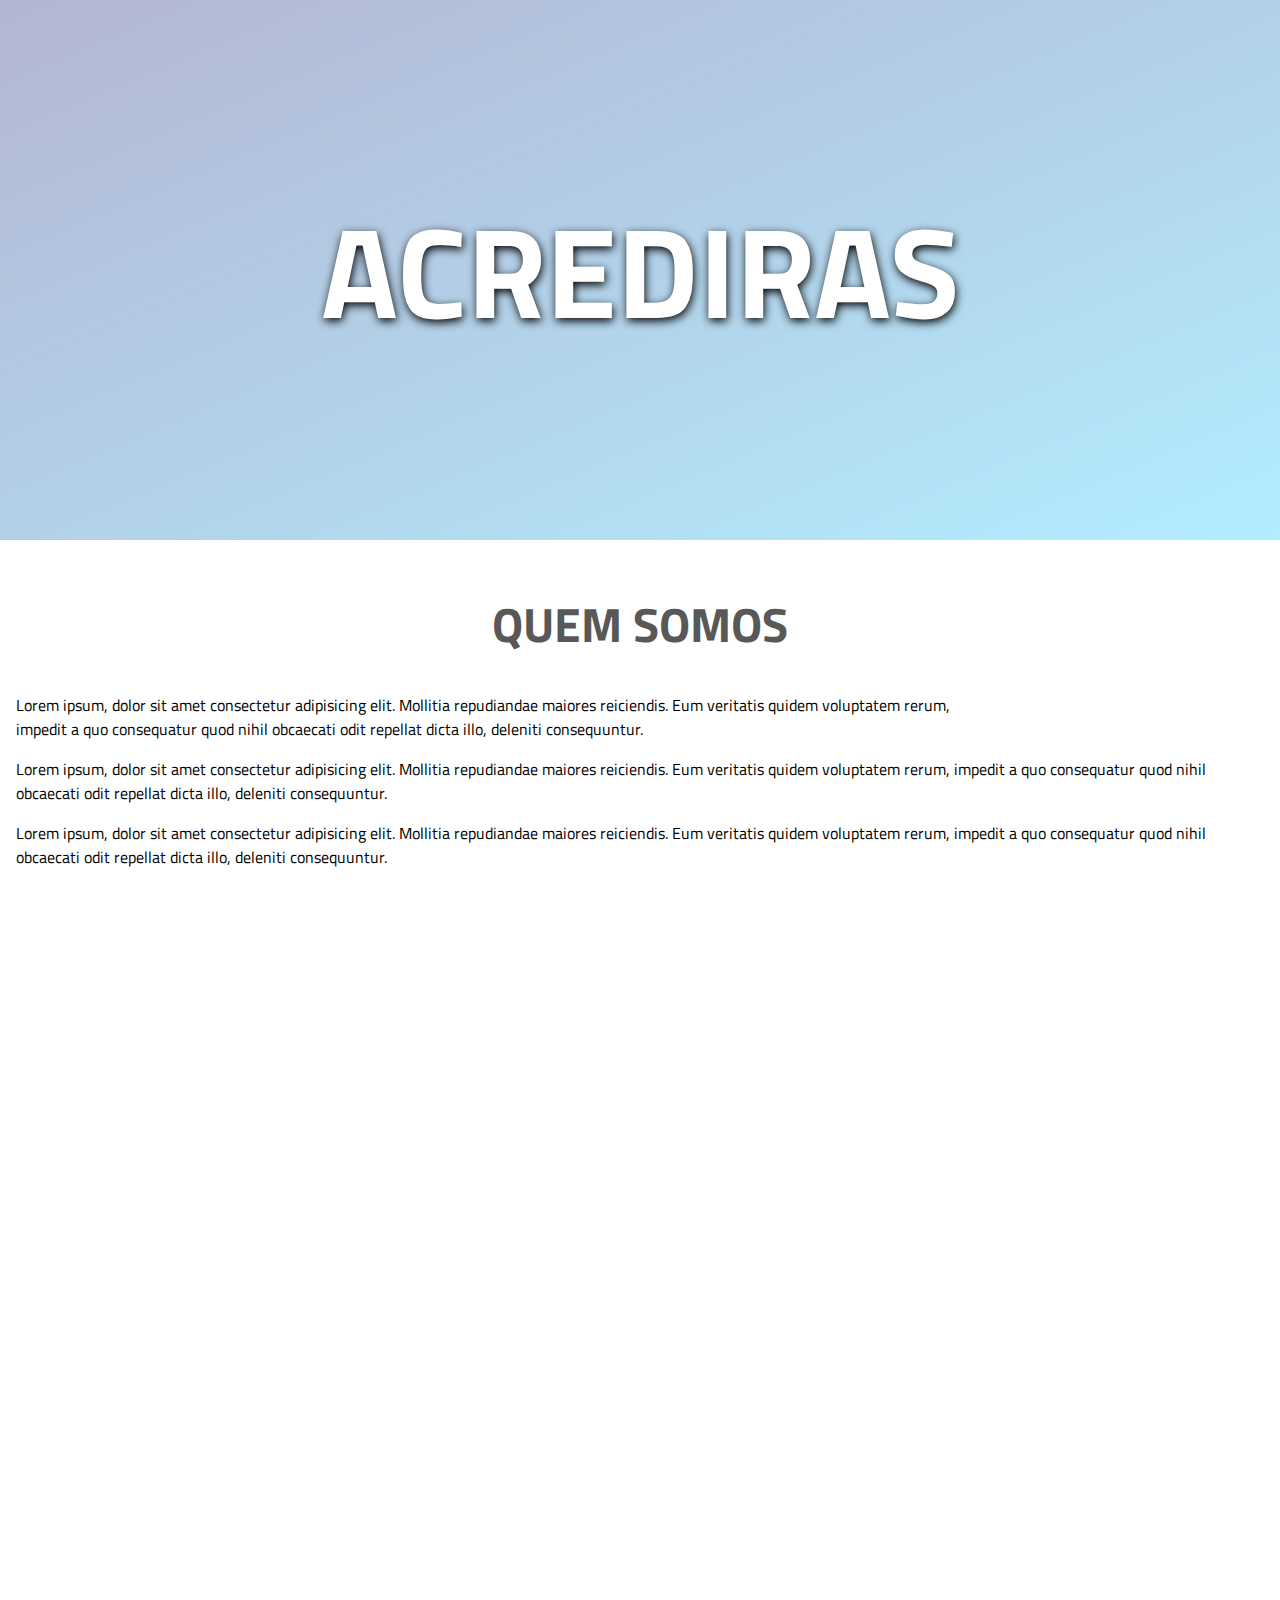
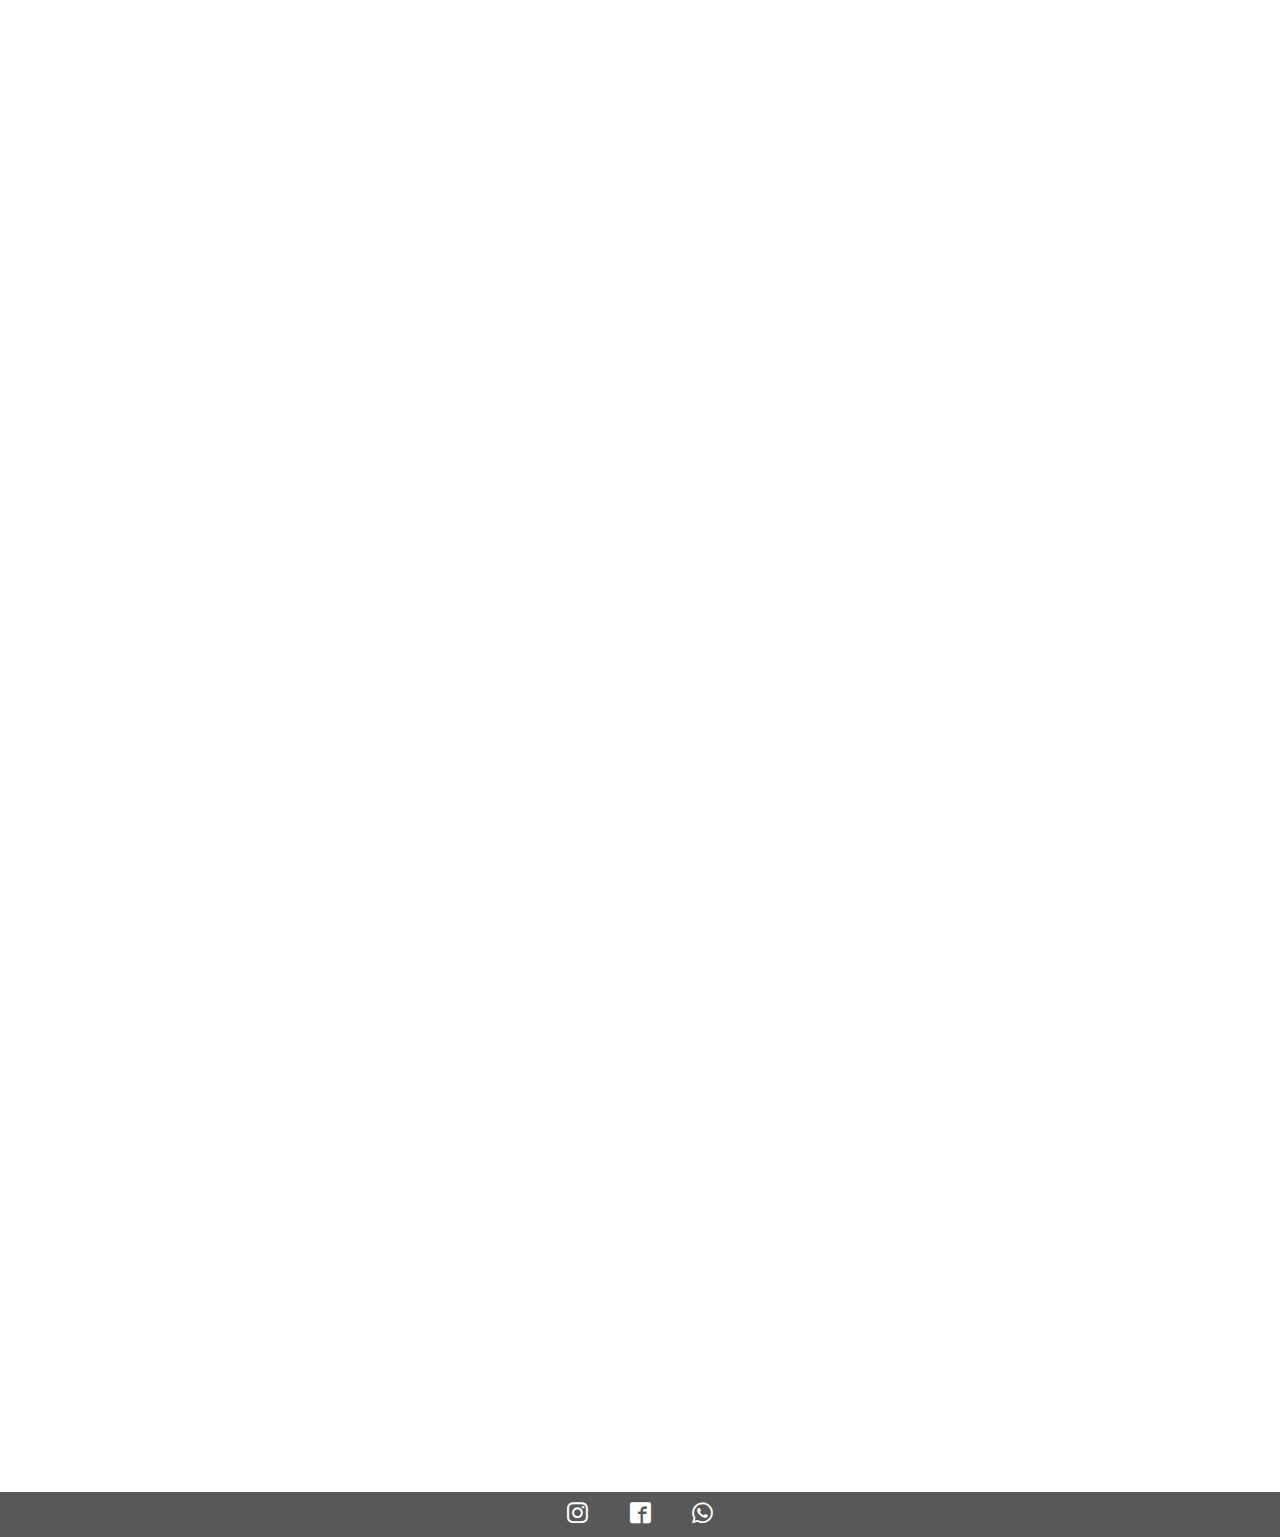
==== Acrediras.html @ bdbae682 "Add files via upload" ====
<!doctype html>
<html lang="pt-br">
    <head>
        <title> Acrediras </title>
        <meta charset="utf-8">
        <meta name="viewport" content="width=device-width, initial-scale=1">  
        <meta name="author" content="Joao Augsto">
        <meta name="keywords" content="Sao paulo, medicina, acrediras">
        
        <link rel="stylesheet" href="https://use.fontawesome.com/releases/v5.2.0/css/all.css" integrity="sha384-hWVjflwFxL6sNzntih27bfxkr27PmbbK/iSvJ+a4+0owXq79v+lsFkW54bOGbiDQ" crossorigin="anonymous">
        <!-- Fonts -->
        <link href='http://fonts.googleapis.com/css?family=Sintony:400,700' rel='stylesheet' type='text/css'>
        <link href='http://fonts.googleapis.com/css?family=Open+Sans:400,600,700' rel='stylesheet' type='text/css'>
        

      <link rel="stylesheet" href="css/estilo.css">
      <link rel="stylesheet" href="icomoon/style.css">
    </head>
    <body>
        
     
        <header>
          <button class="nav-btn open-btn"> <i class="fas fa-bars"></i></button>
          
          <div class="nav nav-blue">
            <div class="nav nav-softblue">
              <nav class="nav nav-white">
                <button class="nav-btn close-btn">
                  <i class="fas fa-times"></i>
                </button>
                <img src="images/logo.png" alt="logo" class="logo" width="100px" height="30px">
                <ul class="list">
                  <li><a href="#inicio">inicio</a></li>
                  <li><a href="#quem-somos">quem somos</a></li>
                  <li><a href="#nossas-especialidades">nossas especialidades</a></li>
                  <li><a href="#clientes">clientes</a></li>
                </ul>
              </nav>
            </div>
          </div>
        </header>
        <div class="main-content">
        
        <div class="presentation">
          
          <div class="gradient" id="inicio">
            <h1 id="titulo">Acrediras</h1>
          </div>
        </div>
        <div class="secoes">
        <section id="quem-somos"> 
          <div>
          <center><h1>Quem somos</h1></center>
          <p>Lorem ipsum, dolor sit amet consectetur adipisicing elit. Mollitia repudiandae maiores reiciendis. Eum veritatis quidem voluptatem rerum, <br>impedit a quo consequatur quod nihil obcaecati odit repellat dicta illo, deleniti consequuntur.</p>
          <p>Lorem ipsum, dolor sit amet consectetur adipisicing elit. Mollitia repudiandae maiores reiciendis. Eum veritatis quidem voluptatem rerum, impedit a quo consequatur quod nihil obcaecati odit repellat dicta illo, deleniti consequuntur.</p>
          <p>Lorem ipsum, dolor sit amet consectetur adipisicing elit. Mollitia repudiandae maiores reiciendis. Eum veritatis quidem voluptatem rerum, impedit a quo consequatur quod nihil obcaecati odit repellat dicta illo, deleniti consequuntur.</p>
        </div>
        <div data-anime="left">
          <blockquote>
            <center><p>
              <q data-anime>O único lugar que o Sucesso vem antes do trabalho é no Dicionário</q><br>
              <cite data-anime>Albert Eistein</cite>
            </p>
          </center>
          </blockquote>
        </div>
          <div class="cards" id="Michele" data-anime="left">
            <div class="foto"><img src="images/example.jfif" alt=""> </div>
            <div class="descricao">
            <h1>Michele</h1>
            <p>Nascida em veredinha e sempre com muita vontade de aprender, tem um filho e atualmente mora na capital, onde trabalha pipipopo</p>
            </div>
          </div>
          <div class="cards" id="moça1" data-anime = "right">
            <div class="foto"><img src="images/example.jfif" alt=""> </div>
            <div class="descricao">
            <h1>Moça1</h1>
            <p>Nascida em veredinha e sempre com muita vontade de aprender, tem um filho e atualmente mora na capital, onde trabalha pipipopo</p>
            </div>
          </div>
          <div class="cards" id="moça2" data-anime = "left">
            <div class="foto"><img src="images/example.jfif" alt=""> </div>
            <div class="descricao">
            <h1>Moça 2</h1>
            <p>Nascida em veredinha e sempre com muita vontade de aprender, tem um filho e atualmente mora na capital, onde trabalha pipipopo</p>
            </div>
          </div>
          </section>

          <section id="nossas-especialidades" data-anime = "left"> 
            <center><h1>Nossas especialidades</h1></center>
            <p>Lorem ipsum, dolor sit amet consectetur adipisicing elit.</p> 
            <p>Lorem ipsum dolor sit amet consectetur adipisicing elit. Cum, amet quisquam. Dolorum excepturi praesentium quia eius dolores vero doloremque sequi consequatur fugiat ut perferendis, pariatur et. Repellendus totam enim nulla.</p>
            <ul>
              <li>Lorem impsum</li>
              <li>Lorem impsum</li>
              <li>Lorem impsum</li>
              <li>Lorem impsum</li>
              <li>Lorem impsum</li>
              <li>Lorem impsum</li>
            </ul>
          </section>

          <div data-anime="right">
            <center><p>
              <q >O médico que sabe apenas medicina, nem medicina sabe</q><br>
              <cite >Abel Salazar</cite>
            </p>
          </center>
        </div>

        <div id="clientes" data-anime="right"> 
          <center><h1>clientes</h1></center>
          <p>Lorem ipsum, dolor sit amet consectetur adipisicing elit. Temporibus dolores aliquam recusandae impedit, quaerat non ex laudantium perspiciatis. Provident eveniet tenetur autem ex a ducimus possimus laborum minus error temporibus.</p></section>
          <p>Lorem ipsum dolor sit amet consectetur adipisicing elit. Libero nihil aut maiores aliquam neque quos veritatis dolorem, unde repellendus a in, deserunt inventore dolore, fugiat numquam vel tempora sunt magnam.</p>
          <p>Lorem ipsum dolor sit amet consectetur adipisicing elit. Libero nihil aut maiores aliquam neque quos veritatis dolorem, unde repellendus a in, deserunt inventore dolore, fugiat numquam vel tempora sunt magnam.</p>
          <p>Lorem ipsum dolor sit amet consectetur adipisicing elit. Libero nihil aut maiores aliquam neque quos veritatis dolorem, unde repellendus a in, deserunt inventore dolore, fugiat numquam vel tempora sunt magnam.</p>
          <p>Lorem ipsum dolor sit amet consectetur adipisicing elit. Libero nihil aut maiores aliquam neque quos veritatis dolorem, unde repellendus a in, deserunt inventore dolore, fugiat numquam vel tempora sunt magnam.</p>
          <p>Lorem ipsum dolor sit amet consectetur adipisicing elit. Libero nihil aut maiores aliquam neque quos veritatis dolorem, unde repellendus a in, deserunt inventore dolore, fugiat numquam vel tempora sunt magnam.</p>
          <br>
          <br>
          <br>
          <br>
        
        
        </div>
      </div>
    </div>
        <footer>
          <a href="https://www.instagram.com/acrediras/?hl=pt-br" target="_blank"><span class="icon-instagram"></span></a>
          <a href="#" target="_blank"><span class="icon-facebook2"></span></a>
          <a href="#" target="_blank"><span class="icon-whatsapp"></span></a>
        </footer>

        <script src="javascript/script.js"></script>

    </body>
</html>
---- css/estilo.css ----
@import url('https://fonts.googleapis.com/css?family=Titillium+Web');

@import url('https://fonts.googleapis.com/css2?family=Dancing+Script&display=swap');

body {
    font-family: 'Titillium Web', sans-serif;
    
    height: 100vh;
    overflow-x: hidden;
    margin: 0;
}
html{
    scroll-behavior: smooth;
}
.nav-btn{
    border: none;
    background-color: transparent;
    cursor: pointer;
    font-size: 3em;
}

.open-btn{
    border-radius:  5px 5px 5px 5px;
    position: fixed;
    top: 0.8em;
    right: 0.8em;
    color: white;
}
.nav{
    position: fixed;
    top: 0;
    right: 0;
    height: 100vh;
    transform: translateX(100%);
    transition: transform 0.3s ease-in-out;
   
}

.nav.visible{
    transform: translateX(0);
}


.nav-blue{
        background-color: rgb(51, 0, 236);
        width: 60%;
        max-width: 420px;
        min-width: 320px;
        transition-delay: .4s;
}
.nav-blue.visible{
    transition-delay: 0s;
}

.nav-softblue{
    background-color: rgb(0, 204, 255);
    width: 95%;
    transition-delay: .2s;
}

.nav-white{
    background-color: white;
    width: 71%;
    position: relative;
    padding: 3em;

 
}
.close-btn{
    position: absolute;
    top: 40px;
    right: 30px;
    opacity: 0.6;
}
.list{
    list-style-type: none;
    padding: 0;
}
.list li{
    margin: 5em 0;
}
.list li a{
    color: rgb(24, 24, 24);
    text-transform: uppercase;
    text-decoration: none;
    transition: font-size .2s linear;
}
.list li a:hover{
    color: rgb(0, 204, 255);
    font-size: 22px;
}

.presentation{
    width: 100vw;
    height: 60vh;
    background-image: url(https://images.pexels.com/photos/3985168/pexels-photo-3985168.jpeg?auto=compress&cs=tinysrgb&dpr=2&h=650&w=940);
    background-size: cover;
    background-repeat: no-repeat;
}
.gradient{
    width: 100%;
    height: 100%;
    background-image: linear-gradient(to bottom right, rgba(5, 12, 107, 0.3), rgba(0, 195, 255, 0.3));
    display: flex;
    justify-content: center;
    align-items: center;
}

.gradient h1{
    color: white;
    font-size: 8em;
    text-transform: uppercase;
    text-shadow: 1px 3px 10px black;
}

#titulo{
    font-size: 10vw;
}
.secoes{
    padding: 1em;
    

}
.secoes h1{
    color:rgb(88, 88, 88);
    font-size: 3em;
    text-transform: uppercase;
}
.cards{
    display: flex;
    padding: 2em;
}
.cards img{
    margin: .3em;
    border-radius: 50%;
    width: 5em;
}
#moça1{
    display: flex;
    flex-direction: row-reverse;
}
footer{
    color: white;
    min-width: 100vw;
    display: flex;
    justify-content: center;
    align-items: center;
    background-color:rgb(88, 88, 88);
    color: white;
    height: 5vh;
}
footer a{
    font-style: none;
    text-decoration: none;
    color: white;
    margin: 1em;
    font-size: 1.3em;
    transition: color .5s linear;
}
footer a:hover{
    color: rgb(104, 212, 245);
}
q{
    font-family: 'Dancing Script', cursive;
    font-size: 5em;
}

/* Animação */
[data-anime]{
    opacity: 0;
    transition: .5s;
}
[data-anime = "left"]{
    transform: translateX(-5em);
    
}
[data-anime = "right"]{
    transform: translateX(5em);
    
}




[data-anime].animate{
    opacity: 1;
    transform: translateX(0em);
    
}

.main-content{
    min-width: 100vw;
    z-index: 1;
}

header{
    position: relative;
    z-index: 200;
}
---- icomoon/style.css ----
@font-face {
  font-family: 'icomoon';
  src:  url('fonts/icomoon.eot?36nc5k');
  src:  url('fonts/icomoon.eot?36nc5k#iefix') format('embedded-opentype'),
    url('fonts/icomoon.ttf?36nc5k') format('truetype'),
    url('fonts/icomoon.woff?36nc5k') format('woff'),
    url('fonts/icomoon.svg?36nc5k#icomoon') format('svg');
  font-weight: normal;
  font-style: normal;
  font-display: block;
}

[class^="icon-"], [class*=" icon-"] {
  /* use !important to prevent issues with browser extensions that change fonts */
  font-family: 'icomoon' !important;
  speak: never;
  font-style: normal;
  font-weight: normal;
  font-variant: normal;
  text-transform: none;
  line-height: 1;

  /* Better Font Rendering =========== */
  -webkit-font-smoothing: antialiased;
  -moz-osx-font-smoothing: grayscale;
}

.icon-whatsapp1:before {
  content: "\e900";
}
.icon-facebook2:before {
  content: "\ea91";
}
.icon-instagram:before {
  content: "\ea92";
}
.icon-whatsapp:before {
  content: "\ea93";
}
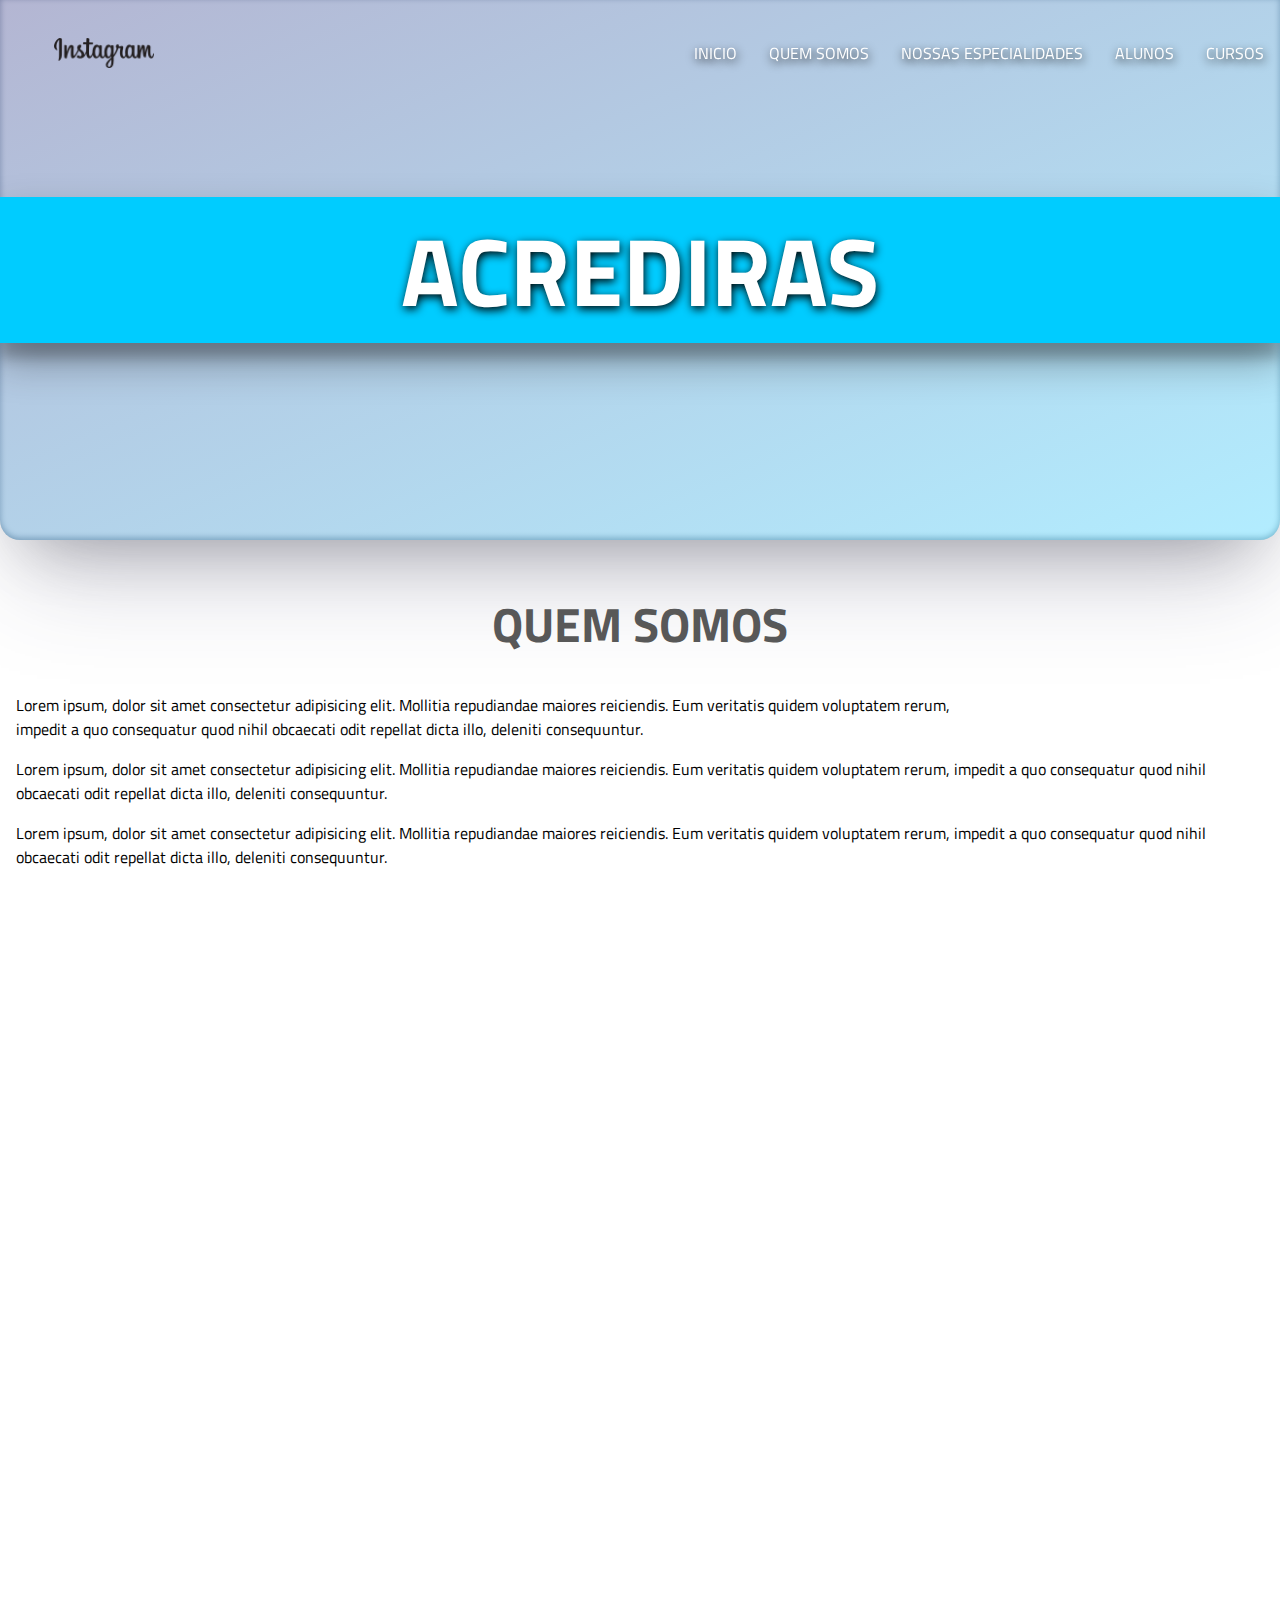
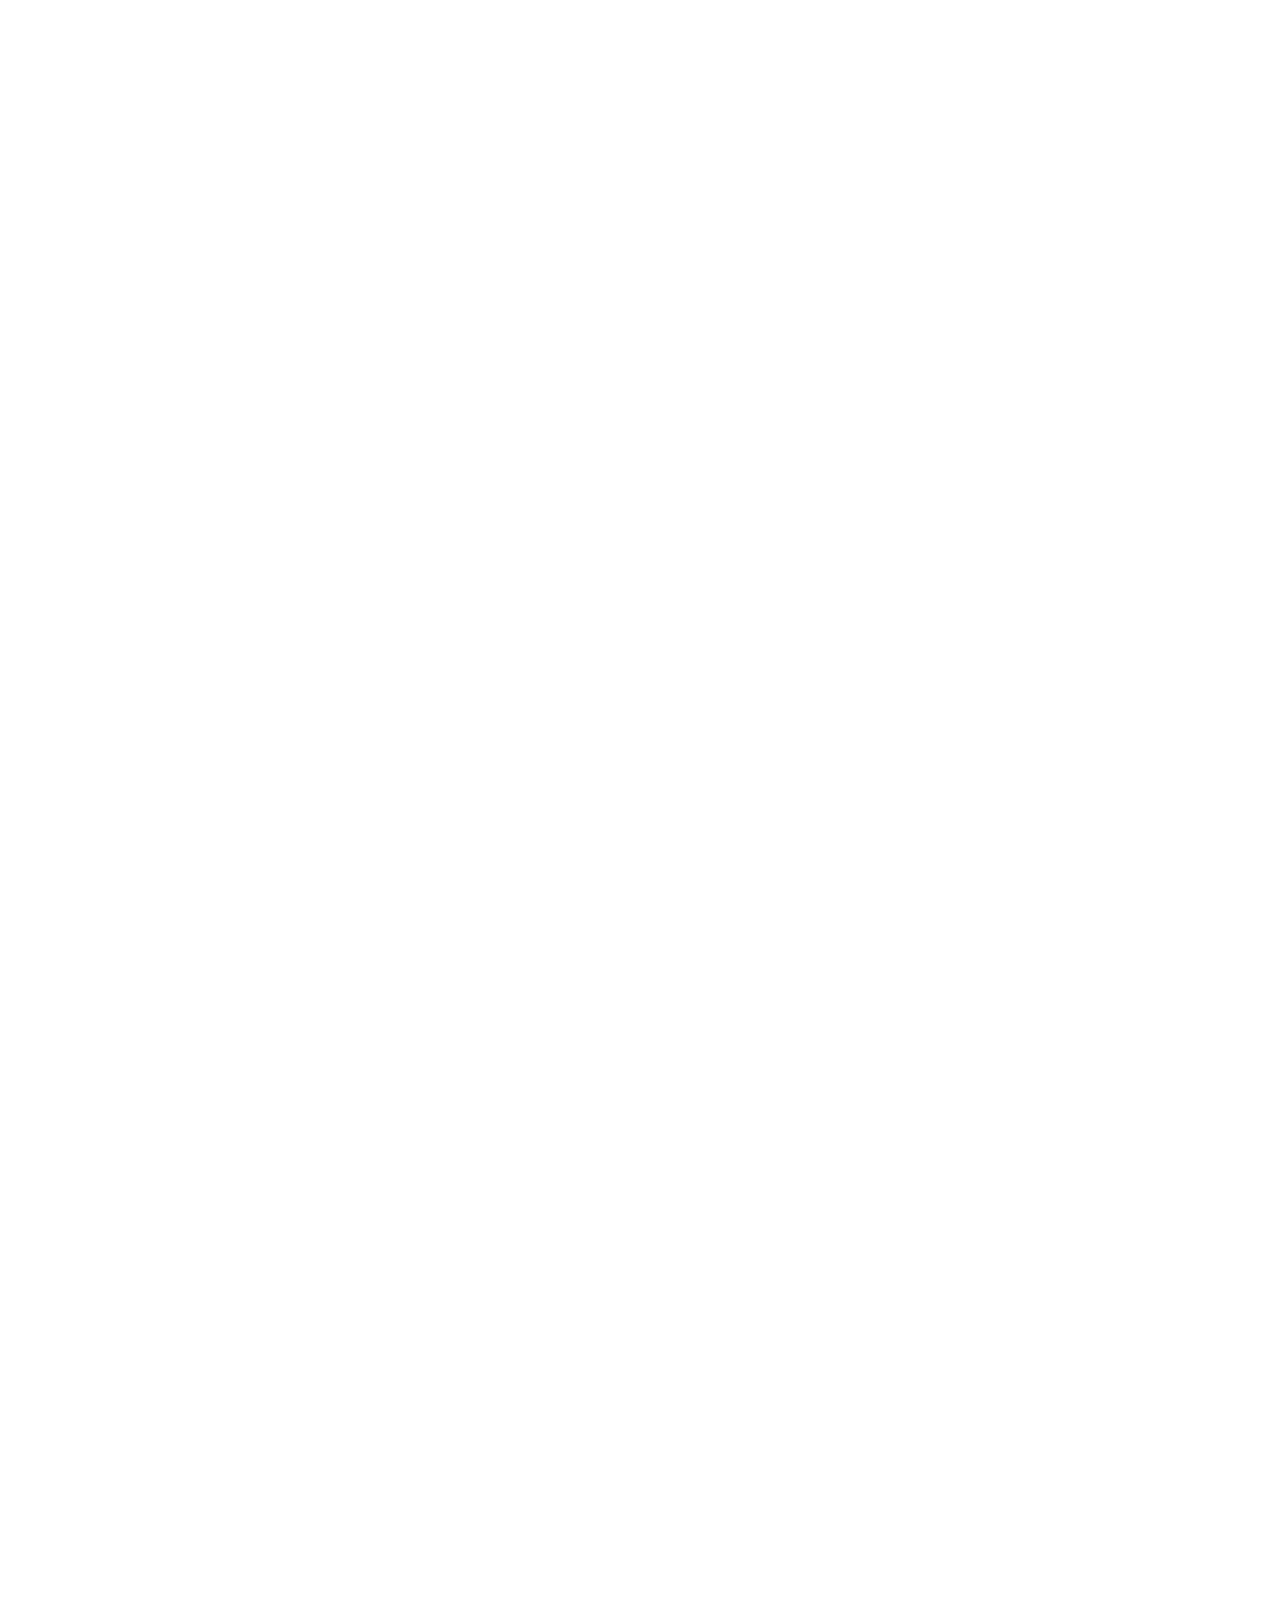
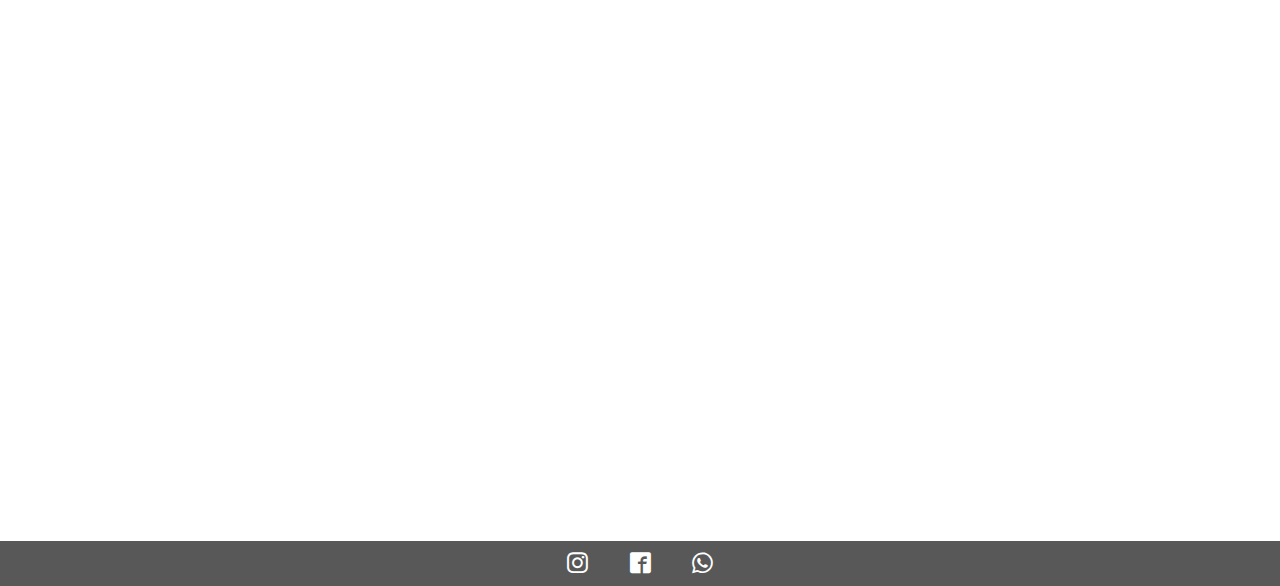
==== commit e377f6d4: "Add files via upload" ====
--- a/Acrediras.html
+++ b/Acrediras.html
@@ -3,10 +3,13 @@
     <head>
         <title> Acrediras </title>
         <meta charset="utf-8">
-        <meta name="viewport" content="width=device-width, initial-scale=1">  
+        <meta name="viewport" content="height=device-height, 
+                      width=device-width, initial-scale=1.0, 
+                      minimum-scale=1.0, maximum-scale=1.0, 
+                      user-scalable=no, target-densitydpi=device-dpi">  
         <meta name="author" content="Joao Augsto">
         <meta name="keywords" content="Sao paulo, medicina, acrediras">
-        
+       
         <link rel="stylesheet" href="https://use.fontawesome.com/releases/v5.2.0/css/all.css" integrity="sha384-hWVjflwFxL6sNzntih27bfxkr27PmbbK/iSvJ+a4+0owXq79v+lsFkW54bOGbiDQ" crossorigin="anonymous">
         <!-- Fonts -->
         <link href='http://fonts.googleapis.com/css?family=Sintony:400,700' rel='stylesheet' type='text/css'>
@@ -33,7 +36,8 @@
                   <li><a href="#inicio">inicio</a></li>
                   <li><a href="#quem-somos">quem somos</a></li>
                   <li><a href="#nossas-especialidades">nossas especialidades</a></li>
-                  <li><a href="#clientes">clientes</a></li>
+                  <li><a href="#alunos">alunos</a></li>
+                  <li><a href="#cursos">cursos</a></li>
                 </ul>
               </nav>
             </div>
@@ -109,19 +113,32 @@
           </center>
         </div>
 
-        <div id="clientes" data-anime="right"> 
-          <center><h1>clientes</h1></center>
+        <div id="alunos" data-anime="left"> 
+          <center><h1>Alunos</h1></center>
           <p>Lorem ipsum, dolor sit amet consectetur adipisicing elit. Temporibus dolores aliquam recusandae impedit, quaerat non ex laudantium perspiciatis. Provident eveniet tenetur autem ex a ducimus possimus laborum minus error temporibus.</p></section>
           <p>Lorem ipsum dolor sit amet consectetur adipisicing elit. Libero nihil aut maiores aliquam neque quos veritatis dolorem, unde repellendus a in, deserunt inventore dolore, fugiat numquam vel tempora sunt magnam.</p>
           <p>Lorem ipsum dolor sit amet consectetur adipisicing elit. Libero nihil aut maiores aliquam neque quos veritatis dolorem, unde repellendus a in, deserunt inventore dolore, fugiat numquam vel tempora sunt magnam.</p>
           <p>Lorem ipsum dolor sit amet consectetur adipisicing elit. Libero nihil aut maiores aliquam neque quos veritatis dolorem, unde repellendus a in, deserunt inventore dolore, fugiat numquam vel tempora sunt magnam.</p>
           <p>Lorem ipsum dolor sit amet consectetur adipisicing elit. Libero nihil aut maiores aliquam neque quos veritatis dolorem, unde repellendus a in, deserunt inventore dolore, fugiat numquam vel tempora sunt magnam.</p>
           <p>Lorem ipsum dolor sit amet consectetur adipisicing elit. Libero nihil aut maiores aliquam neque quos veritatis dolorem, unde repellendus a in, deserunt inventore dolore, fugiat numquam vel tempora sunt magnam.</p>
-          <br>
-          <br>
-          <br>
-          <br>
-        
+        </div>
+         
+
+        <br><br><br><br>
+
+
+          <div id="cursos" data-anime="left"> 
+            <center><h1>Nossos Cursos</h1></center>
+            <p>Lorem ipsum, dolor sit amet consectetur adipisicing elit. Temporibus dolores aliquam recusandae impedit, quaerat non ex laudantium perspiciatis. Provident eveniet tenetur autem ex a ducimus possimus laborum minus error temporibus.</p></section>
+            <p>Lorem ipsum dolor sit amet consectetur adipisicing elit. Libero nihil aut maiores aliquam neque quos veritatis dolorem, unde repellendus a in, deserunt inventore dolore, fugiat numquam vel tempora sunt magnam.</p>
+            <p>Lorem ipsum dolor sit amet consectetur adipisicing elit. Libero nihil aut maiores aliquam neque quos veritatis dolorem, unde repellendus a in, deserunt inventore dolore, fugiat numquam vel tempora sunt magnam.</p>
+            <p>Lorem ipsum, dolor sit amet consectetur adipisicing elit. Temporibus dolores aliquam recusandae impedit, quaerat non ex laudantium perspiciatis. Provident eveniet tenetur autem ex a ducimus possimus laborum minus error temporibus.</p></section>
+            <p>Lorem ipsum dolor sit amet consectetur adipisicing elit. Libero nihil aut maiores aliquam neque quos veritatis dolorem, unde repellendus a in, deserunt inventore dolore, fugiat numquam vel tempora sunt magnam.</p>
+            <p>Lorem ipsum dolor sit amet consectetur adipisicing elit. Libero nihil aut maiores aliquam neque quos veritatis dolorem, unde repellendus a in, deserunt inventore dolore, fugiat numquam vel tempora sunt magnam.</p>
+            <p>Lorem ipsum dolor sit amet consectetur adipisicing elit. Libero nihil aut maiores aliquam neque quos veritatis dolorem, unde repellendus a in, deserunt inventore dolore, fugiat numquam vel tempora sunt magnam.</p>
+            <p>Lorem ipsum dolor sit amet consectetur adipisicing elit. Libero nihil aut maiores aliquam neque quos veritatis dolorem, unde repellendus a in, deserunt inventore dolore, fugiat numquam vel tempora sunt magnam.</p>
+          </div>
+
         
         </div>
       </div>
--- a/css/estilo.css
+++ b/css/estilo.css
@@ -4,13 +4,18 @@
 
 body {
     font-family: 'Titillium Web', sans-serif;
-    
-    height: 100vh;
-    overflow-x: hidden;
+    height: 100%;
+    width: 100%;
     margin: 0;
+    padding: 0;
+    
 }
 html{
+    margin: 0;
+    padding: 0;
     scroll-behavior: smooth;
+    scroll-snap-type: y mandatory;
+    
 }
 .nav-btn{
     border: none;
@@ -46,23 +51,33 @@
         width: 60%;
         max-width: 420px;
         min-width: 320px;
-        transition-delay: .4s;
+        transition-delay: .3s;
 }
 .nav-blue.visible{
     transition-delay: 0s;
+}
+.nav-softblue.visible{
+    transition-delay: 0.2s;
+}
+.nav-white.visible{
+    transition-delay: 0.4s;
 }
 
 .nav-softblue{
     background-color: rgb(0, 204, 255);
     width: 95%;
     transition-delay: .2s;
+
+    
 }
 
 .nav-white{
+    padding: 3em;
     background-color: white;
     width: 71%;
-    position: relative;
-    padding: 3em;
+    right: 0px;
+    top: 0px;
+    transition-delay: .1s;
 
  
 }
@@ -77,6 +92,7 @@
     padding: 0;
 }
 .list li{
+    clear: both;
     margin: 5em 0;
 }
 .list li a{
@@ -91,14 +107,16 @@
 }
 
 .presentation{
-    width: 100vw;
+    max-width: 100%;
+    border-radius: 0 0 20px 20px;
     height: 60vh;
     background-image: url(https://images.pexels.com/photos/3985168/pexels-photo-3985168.jpeg?auto=compress&cs=tinysrgb&dpr=2&h=650&w=940);
     background-size: cover;
     background-repeat: no-repeat;
-}
+    box-shadow: rgba(50, 50, 93, 0.25) 0px 50px 100px -20px, rgba(0, 0, 0, 0.3) 0px 30px 60px -30px, rgba(10, 37, 64, 0.35) 0px -2px 6px 0px inset;}
 .gradient{
-    width: 100%;
+    border-radius: 0 0 20px 20px;
+    max-width: 100%;
     height: 100%;
     background-image: linear-gradient(to bottom right, rgba(5, 12, 107, 0.3), rgba(0, 195, 255, 0.3));
     display: flex;
@@ -108,29 +126,40 @@
 
 .gradient h1{
     color: white;
-    font-size: 8em;
+    font-size: 4em;
     text-transform: uppercase;
     text-shadow: 1px 3px 10px black;
 }
 
 #titulo{
-    font-size: 10vw;
+    box-shadow: rgba(0, 0, 0, 0.3) 0px 19px 38px, rgba(0, 0, 0, 0.22) 0px 15px 12px;;
+
+    color: white;
+    justify-content: center;
+    display: flex;
+    background-color: rgb(0, 204, 255);
+    width: 100%;
+    font-size: 6em;
 }
 .secoes{
-    padding: 1em;
-    
+padding: 1em;
+max-width: 100%;
+
 
 }
 .secoes h1{
+    font-size: 8em;
     color:rgb(88, 88, 88);
     font-size: 3em;
     text-transform: uppercase;
 }
 .cards{
+    
     display: flex;
     padding: 2em;
 }
 .cards img{
+  
     margin: .3em;
     border-radius: 50%;
     width: 5em;
@@ -141,7 +170,7 @@
 }
 footer{
     color: white;
-    min-width: 100vw;
+    max-width: 100%;
     display: flex;
     justify-content: center;
     align-items: center;
@@ -184,12 +213,13 @@
 
 [data-anime].animate{
     opacity: 1;
-    transform: translateX(0em);
+    transform: translateX(0) !important;
     
 }
 
 .main-content{
-    min-width: 100vw;
+
+    width: 100%;
     z-index: 1;
 }
 
@@ -197,3 +227,92 @@
     position: relative;
     z-index: 200;
 }
+
+
+
+
+/*Desktop*/
+
+@media (min-width: 750px){
+    
+    html{
+        scroll-padding: 8em;
+    }
+
+    .nav-btn{
+        display: none;
+    }
+    
+    .nav{
+        display: flex;
+        position: fixed;
+        height: 1vh;
+        min-width: 100%;
+        transform: translateX(0);
+        flex-direction: row-reverse;
+        
+        
+    }
+    .nav-softblue, .nav-blue{
+        background-color: transparent;
+        min-width: 100%;
+    }
+    .nav-white{
+        background-color: transparent;
+        position: fixed;
+        min-width: 100%;
+        display: flex;
+        align-items: center;
+        transition: all .3s;
+        
+    }
+    .list{
+        position: fixed;
+        display: flex;
+        top: 0;
+        margin: 0;
+        padding: 0;
+        right: 0;
+        height: 100%;
+        align-items: center;
+    }
+    .list li{
+        clear: both;
+        margin: 1em;
+        padding: 0;
+        display: inline-block;
+    }
+    .list li a{
+        color: white;
+        text-shadow: 1px 3px 10px black;
+        font-size: 1em;
+    }
+    .list li a:hover{
+        color: rgb(0, 204, 255);
+        font-size: 1em;
+    }
+
+    
+    .scrolled{
+        
+        background-color: white !important; 
+        box-shadow: rgba(0, 0, 0, 0.3) 0px 19px 38px, rgba(0, 0, 0, 0.22) 0px 15px 12px;;
+        
+    }
+    .scrolled a{
+        color: rgb(104, 212, 245) !important;
+        text-shadow: none !important;
+    }
+
+    .scrolled a:hover{
+        color: rgb(51, 0, 236) !important;
+    }
+
+    .logo{
+        position: absolute;
+        top: calc(50% - 15px);
+        left: 150px;
+    }
+
+
+}